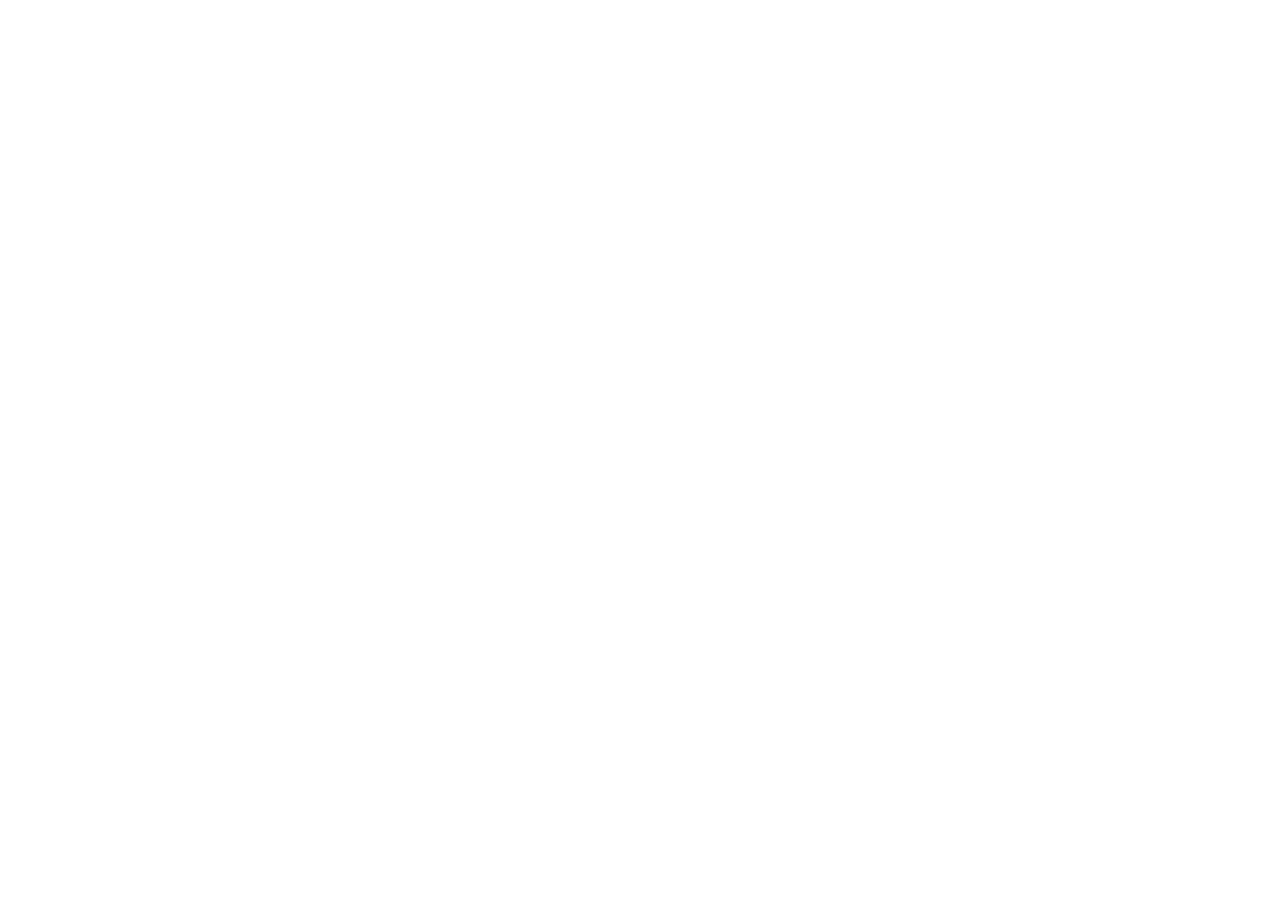
==== index.html @ e0b5a967 "Boilerplate code" ====
<!DOCTYPE html>
<html lang="en">
<head>
    <meta charset="UTF-8">
    <meta http-equiv="X-UA-Compatible" content="IE=edge">
    <meta name="viewport" content="width=device-width, initial-scale=1.0, maximum-scale=1, user-scalable=0">
    <title>Cheque</title>
    <link rel="preconnect" href="https://fonts.googleapis.com">
    <link rel="preconnect" href="https://fonts.gstatic.com" crossorigin>
    <link href="https://fonts.googleapis.com/css2?family=Poppins&display=swap" rel="stylesheet">
    <link rel="stylesheet" href="styles.css">
</head>
<body>
    <div class="container">
        <!-- Code goes here -->
    </div>
</body>
</html>
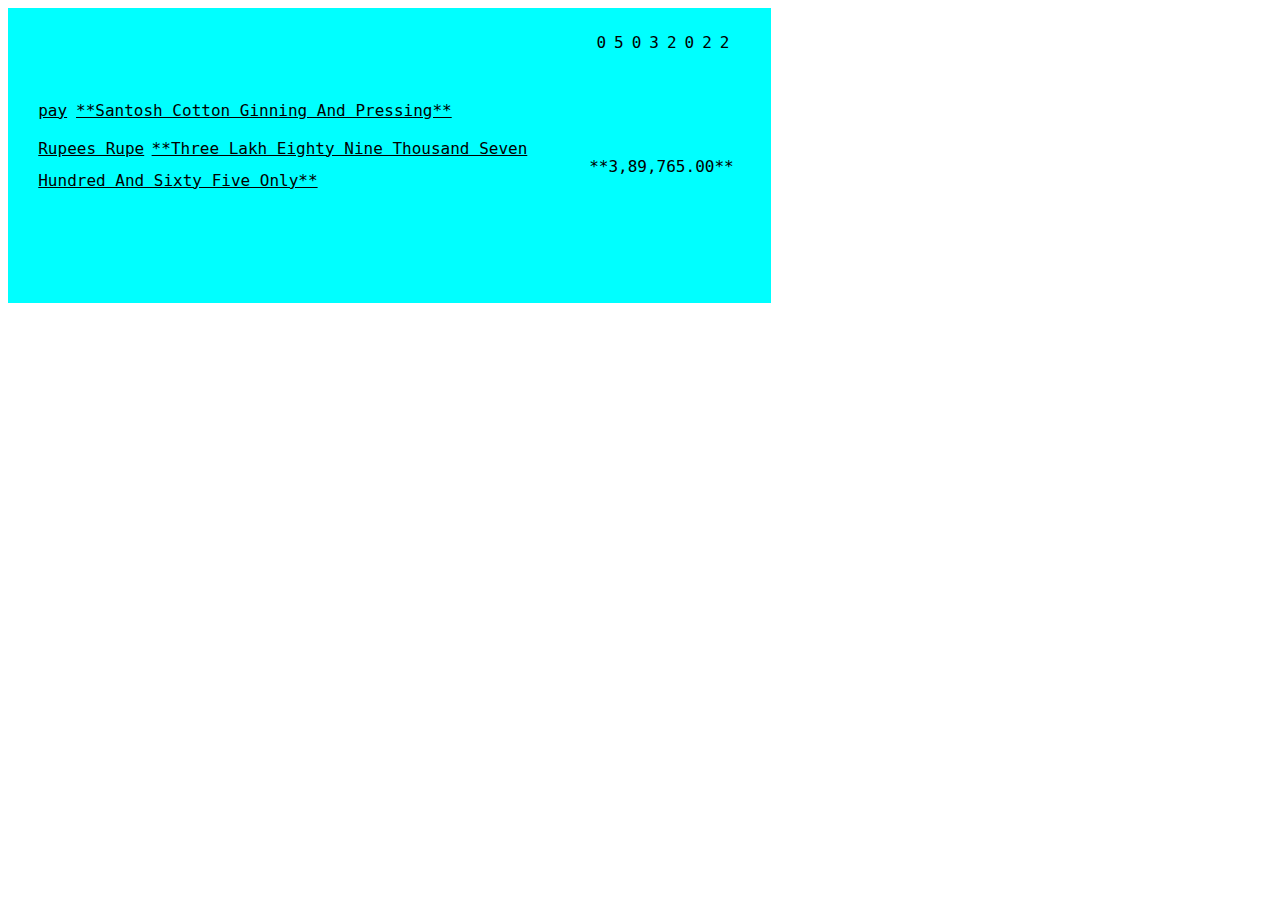
==== commit ada3fa2f: "Updated CSS to use mm" ====
--- a/index.html
+++ b/index.html
@@ -11,8 +11,18 @@
     <link rel="stylesheet" href="styles.css">
 </head>
 <body>
-    <div class="container">
+    <div class="cheque-container">
         <!-- Code goes here -->
+        <div id="date"> 05032022</div>
+        <div class="pay">pay</div>
+<div id="name">**Santosh Cotton Ginning And Pressing**</div>
+<div class="rupees">Rupees Rupe</div> 
+<div id="amount-letters">
+    <span class="amount-words">**Three Lakh Eighty Nine Thousand Seven Hundred And Sixty Five Only** </span>
+</div>
+<div id="amount">**3,89,765.00**</div>
+
+
     </div>
 </body>
 </html>
--- a/styles.css
+++ b/styles.css
@@ -0,0 +1,95 @@
+/* *, *::after, *::before {
+    box-sizing: border-box;
+    margin: 0;
+    padding: 0;
+    border: 0;
+   
+  }
+  
+  html {
+     
+      background: var(--bg-color);
+      color: var(--text-color);
+  } */
+
+
+
+  body{
+  font-family:  monospace;
+  font-size: 12pt;
+  text-decoration: none;
+  }
+
+
+.cheque-container{
+    position: relative;
+    top:0;
+    left:0;
+background-color: aqua;
+width: 202mm;
+height: 78mm;
+/* margin: 13px auto;
+padding: auto; */
+
+}
+
+
+#date{
+position: absolute; 
+top:6.5mm;
+left:0;
+ right:9mm;
+letter-spacing: 8px;
+display: flex;
+justify-content: flex-end;
+
+}
+.pay{
+    text-decoration: underline;
+    position:absolute;
+ top:24.5mm ; 
+left: 8mm;
+width:94mm;
+}
+
+  #name{
+position:absolute;
+ top:24.5mm ; 
+left: 18mm;
+text-decoration: underline;
+  }
+
+  .rupees{
+    text-decoration: underline;
+    position:absolute;
+ top:33mm ; 
+left: 8mm;
+width:94mm;
+line-height: 8.5mm;
+}
+
+
+#amount-letters{
+    text-decoration: underline;
+    position:absolute;
+ top:33mm ; 
+ left: 8mm;
+ width: 130mm;
+  }
+.amount-words{
+    padding-left: 30mm;
+    line-height: 8.5mm;
+}
+
+
+  #amount{
+position: absolute;
+top:39.5mm;
+right: 10mm;
+width: 39mm;
+display: flex;
+justify-content: flex-end;
+}
+
+ 
+
